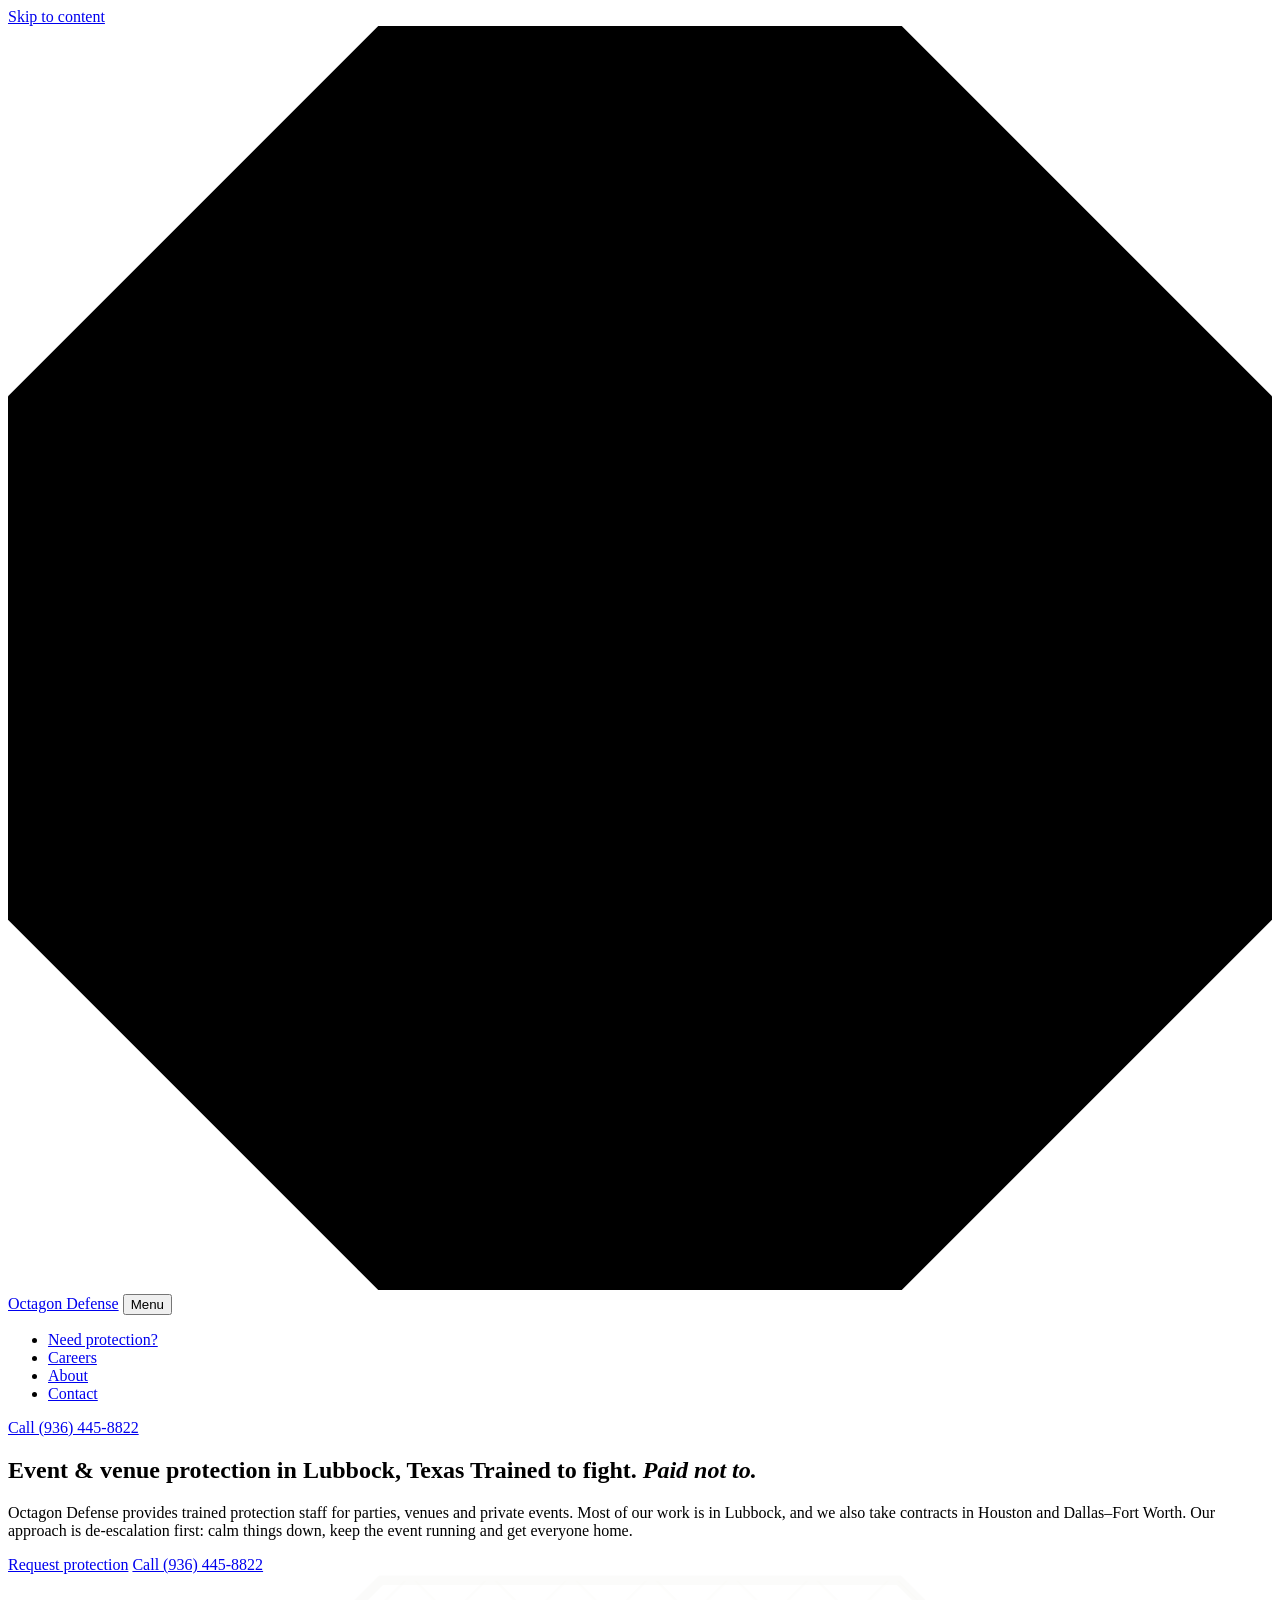
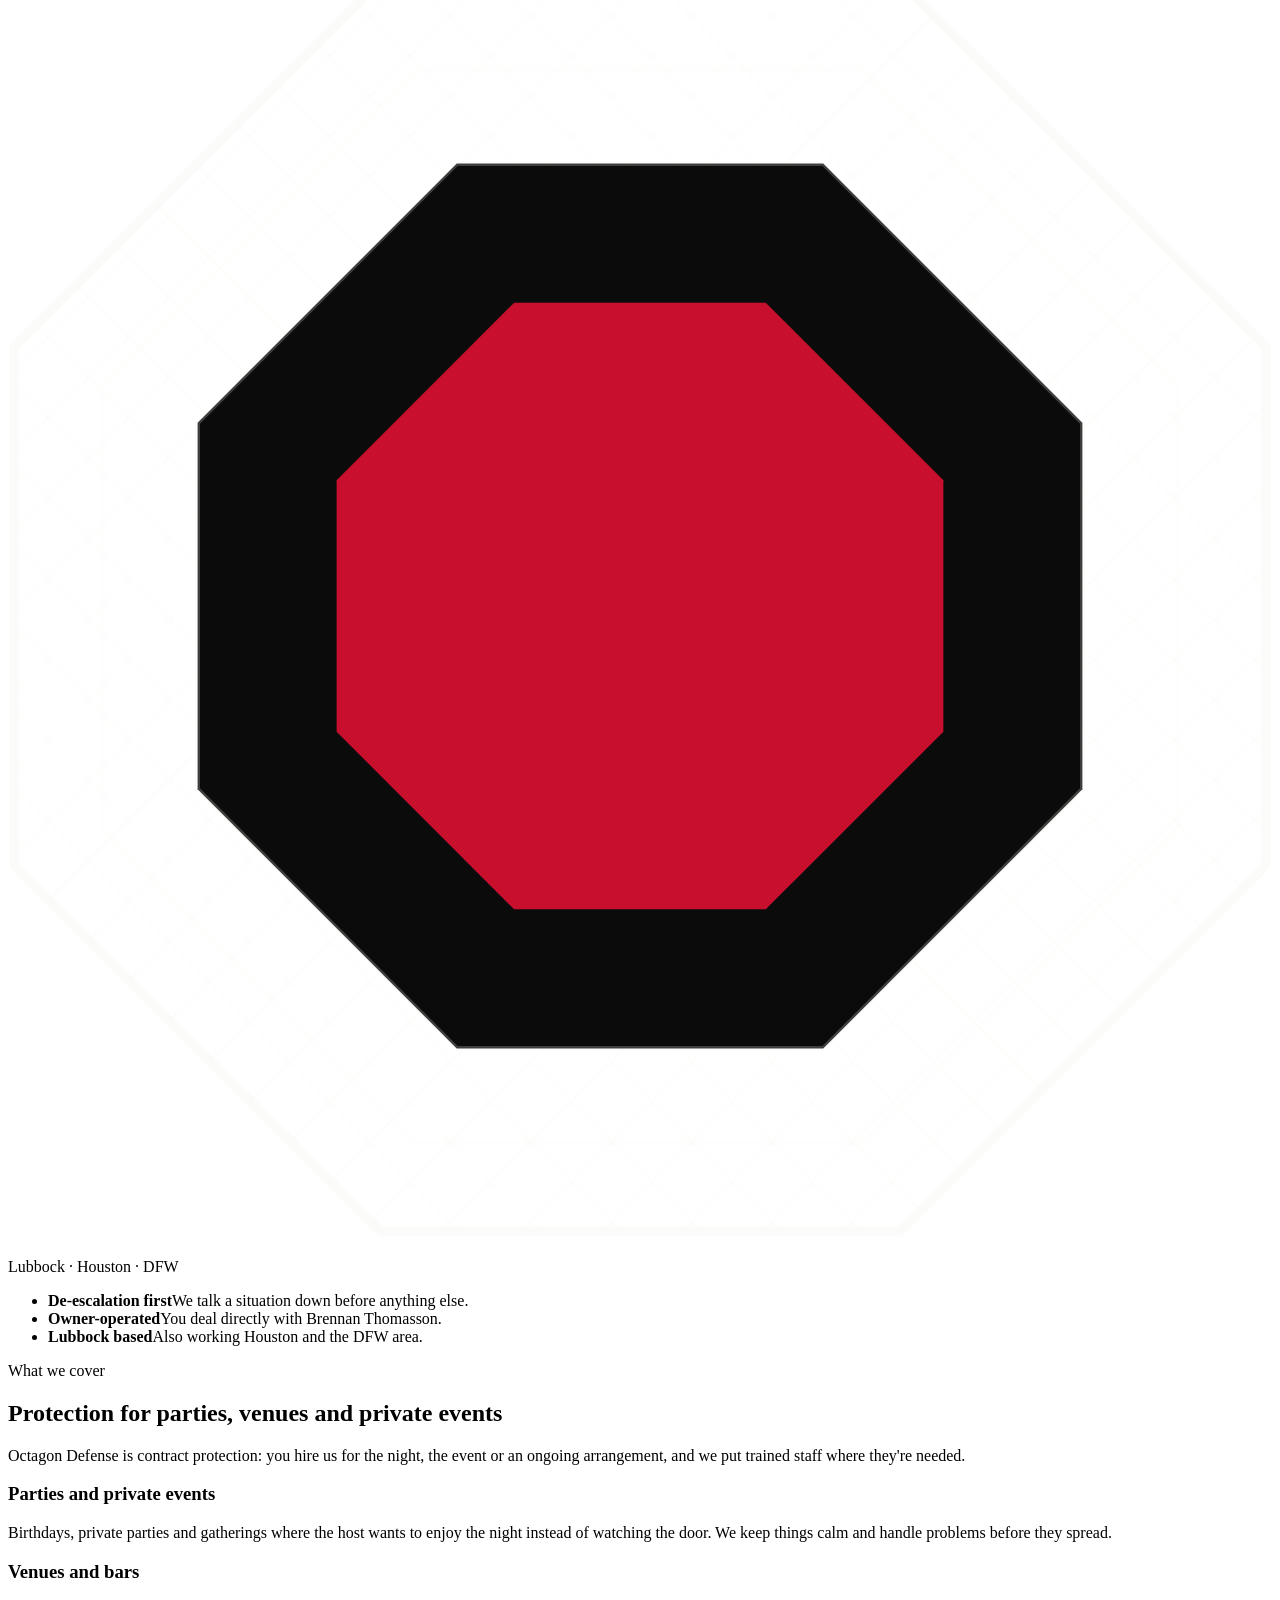
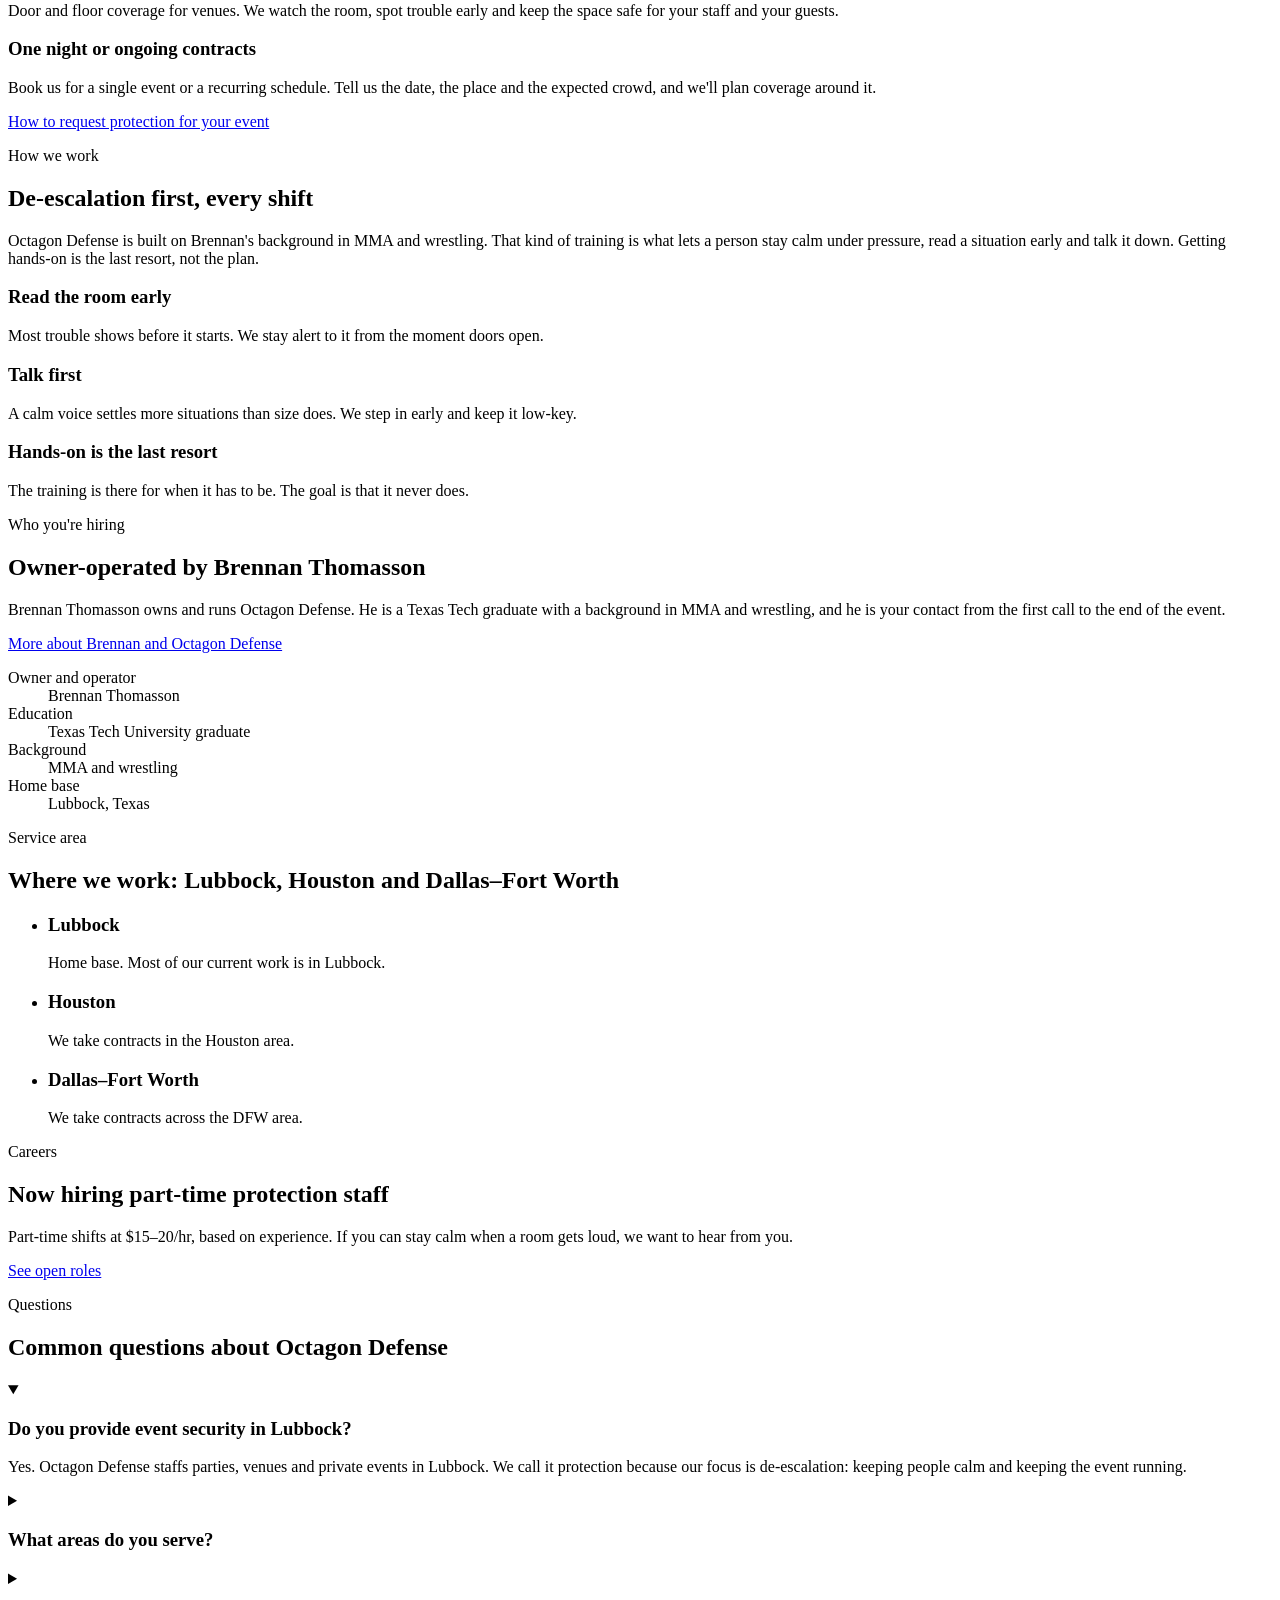
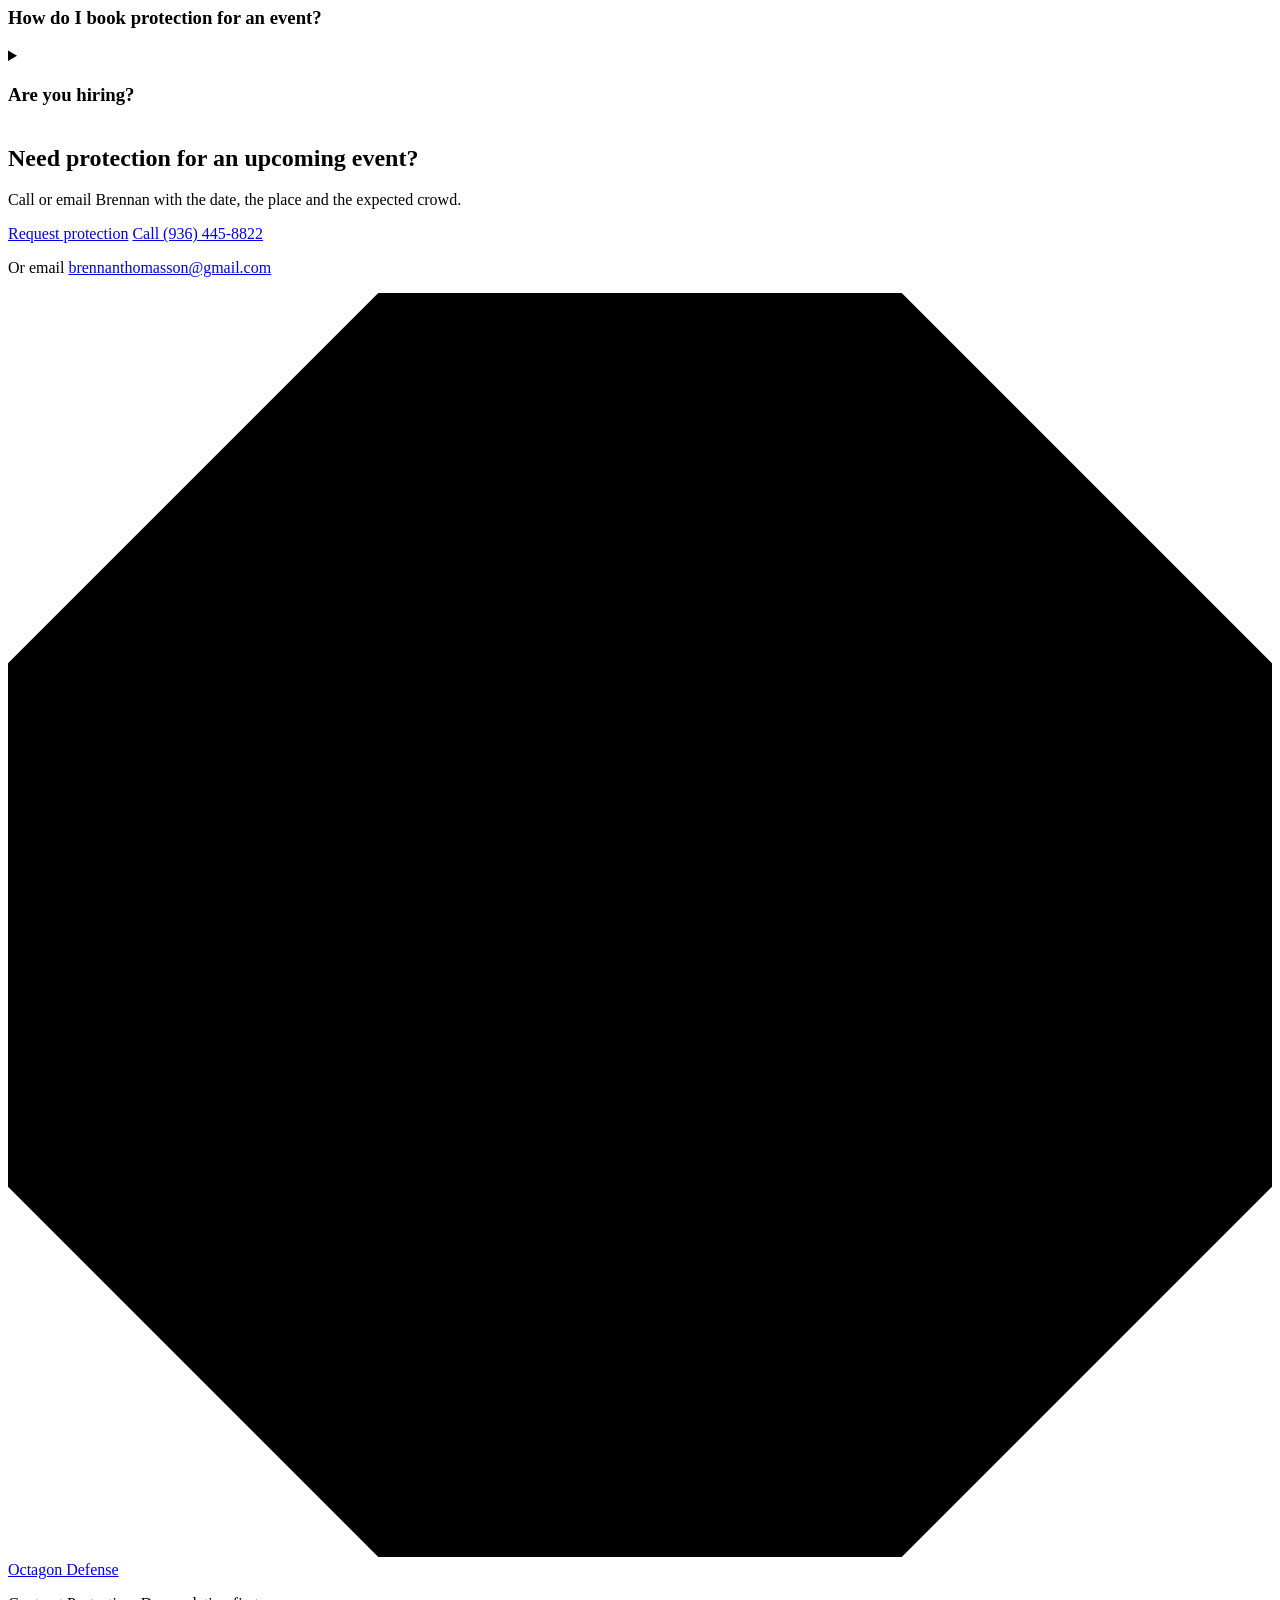
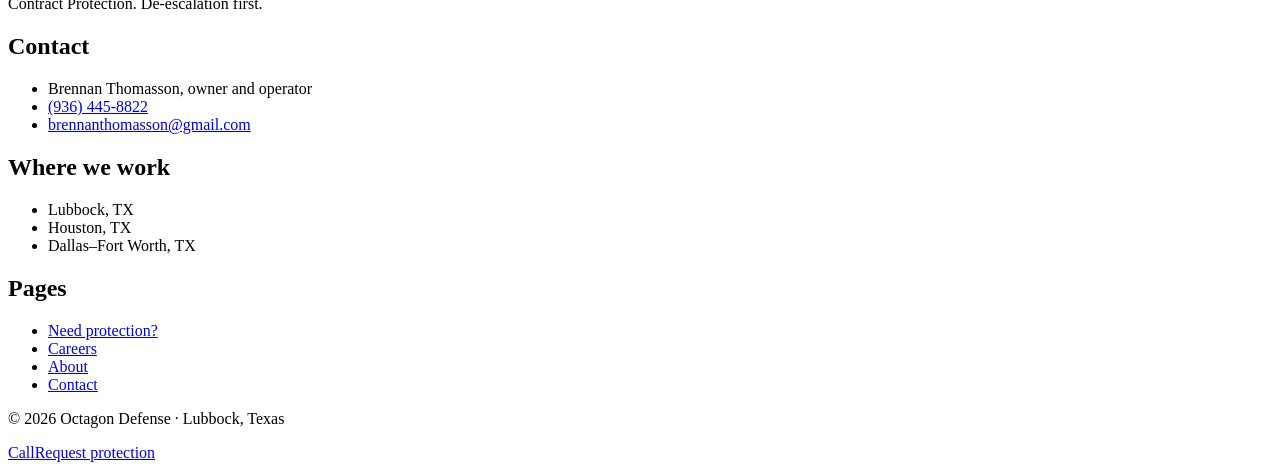
==== public/index.html @ 54324088 "Octagon Defense site: Corner Man brand and homepage - Five brand directions in branding/ (Corner Man" ====
<!doctype html>
<html lang="en-US">
<head>
<meta charset="utf-8">
<meta name="viewport" content="width=device-width, initial-scale=1">
<script>document.documentElement.classList.add("js")</script>
<title>Octagon Defense — Event Security &amp; Protection, Lubbock TX</title>
<meta name="description" content="Octagon Defense provides de-escalation-first event security and protection for parties, venues and private events in Lubbock, Houston and DFW.">
<meta name="robots" content="noindex, follow">
<link rel="canonical" href="https://octagon-defense.workers.dev/">
<meta name="theme-color" content="#0B0B0C">
<link rel="preload" href="/fonts/anton-400.woff2" as="font" type="font/woff2" crossorigin>
<link rel="preload" href="/fonts/barlow-400.woff2" as="font" type="font/woff2" crossorigin>
<link rel="stylesheet" href="/css/site.css?v=15528c0a6e">
<link rel="icon" href="/favicon.ico" sizes="32x32">
<link rel="icon" href="/favicon.svg" type="image/svg+xml">
<link rel="apple-touch-icon" href="/img/apple-touch-icon.png?v=4646a9d104">
<meta property="og:type" content="website">
<meta property="og:site_name" content="Octagon Defense">
<meta property="og:locale" content="en_US">
<meta property="og:title" content="Octagon Defense — Event Security &amp; Protection, Lubbock TX">
<meta property="og:description" content="Octagon Defense provides de-escalation-first event security and protection for parties, venues and private events in Lubbock, Houston and DFW.">
<meta property="og:url" content="https://octagon-defense.workers.dev/">
<meta property="og:image" content="https://octagon-defense.workers.dev/img/og-octagon-defense.jpg?v=378978f8bb">
<meta property="og:image:width" content="1200">
<meta property="og:image:height" content="630">
<meta property="og:image:alt" content="Octagon Defense: a red octagon beside the words Trained to fight. Paid not to.">
<meta name="twitter:card" content="summary_large_image">
<script type="application/ld+json">{"@context":"https://schema.org","@graph":[{"@type":"ProfessionalService","@id":"https://octagon-defense.workers.dev/#business","name":"Octagon Defense","slogan":"Contract Protection","description":"Octagon Defense provides de-escalation-first event security and protection for parties, venues and private events in Lubbock, Houston and DFW.","url":"https://octagon-defense.workers.dev/","logo":"https://octagon-defense.workers.dev/img/octagon-defense-logo.png?v=7345ac993a","image":"https://octagon-defense.workers.dev/img/og-octagon-defense.jpg?v=378978f8bb","telephone":"+19364458822","email":"brennanthomasson@gmail.com","areaServed":[{"@type":"Place","name":"Lubbock, Texas"},{"@type":"Place","name":"Houston, Texas"},{"@type":"Place","name":"Dallas–Fort Worth, Texas"}],"founder":{"@id":"https://octagon-defense.workers.dev/about/#brennan"}},{"@type":"Person","@id":"https://octagon-defense.workers.dev/about/#brennan","name":"Brennan Thomasson","jobTitle":"Owner and Operator","worksFor":{"@id":"https://octagon-defense.workers.dev/#business"},"alumniOf":{"@type":"CollegeOrUniversity","name":"Texas Tech University"}},{"@type":"WebSite","@id":"https://octagon-defense.workers.dev/#website","url":"https://octagon-defense.workers.dev/","name":"Octagon Defense","publisher":{"@id":"https://octagon-defense.workers.dev/#business"}},{"@type":"FAQPage","@id":"https://octagon-defense.workers.dev/#faq","mainEntity":[{"@type":"Question","name":"Do you provide event security in Lubbock?","acceptedAnswer":{"@type":"Answer","text":"Yes. Octagon Defense staffs parties, venues and private events in Lubbock. We call it protection because our focus is de-escalation: keeping people calm and keeping the event running."}},{"@type":"Question","name":"What areas do you serve?","acceptedAnswer":{"@type":"Answer","text":"Lubbock is our home base and where most of our current work is. We also take contracts in Houston and the Dallas–Fort Worth area."}},{"@type":"Question","name":"How do I book protection for an event?","acceptedAnswer":{"@type":"Answer","text":"Call Brennan at (936) 445-8822 or email brennanthomasson@gmail.com with the date, the location and roughly how many guests you expect."}},{"@type":"Question","name":"Are you hiring?","acceptedAnswer":{"@type":"Answer","text":"Yes. We're hiring part-time staff at $15–20/hr, based on experience. The careers page has the details."}}]}]}</script>
<script src="/js/site.js?v=fba6d0ae5c" defer></script>
</head>
<body class="home">
<a class="skip" href="#main">Skip to content</a>
<header class="masthead">
  <div class="masthead__inner">
    <a class="brand" href="/" aria-current="page"><svg class="mark" viewBox="0 0 200 200" aria-hidden="true" focusable="false"><polygon points="58.58,0 141.42,0 200,58.58 200,141.42 141.42,200 58.58,200 0,141.42 0,58.58"/></svg><span class="brand__name">Octagon Defense</span></a>
    <button class="nav-toggle" type="button" aria-expanded="false" aria-controls="site-nav">Menu</button>
    <nav class="nav" id="site-nav" aria-label="Main"><ul><li><a href="/protection/">Need protection?</a></li><li><a href="/careers/">Careers</a></li><li><a href="/about/">About</a></li><li><a href="/contact/">Contact</a></li></ul></nav>
    <a class="btn btn--sm masthead__call" href="tel:+19364458822">Call (936) 445-8822</a>
  </div>
</header>
<main id="main">
<section class="hero t-ink mesh" aria-labelledby="hero-h">
  <div class="wrap hero__inner">
    <div class="hero__copy">
      <h1 id="hero-h"><span class="hero__kicker">Event &amp; venue protection in Lubbock, Texas</span> <span class="hero__slogan">Trained to fight. <em>Paid not to.</em></span></h1>
      <p class="hero__lede">Octagon Defense provides trained protection staff for parties, venues and private events. Most of our work is in Lubbock, and we also take contracts in Houston and Dallas–Fort Worth. Our approach is de-escalation first: calm things down, keep the event running and get everyone home.</p>
      <div class="actions">
        <a class="btn" href="/protection/">Request protection</a>
        <a class="btn btn--ghost" href="tel:+19364458822">Call (936) 445-8822</a>
      </div>
    </div>
    <div class="hero__art" aria-hidden="true">
      <svg viewBox="0 0 400 400" focusable="false">
        <defs>
          <pattern id="cage" width="18" height="18" patternUnits="userSpaceOnUse" patternTransform="rotate(45)">
            <path d="M0 0V18M0 0H18" stroke="#F4F3EF" stroke-opacity=".16" stroke-width="1.6" fill="none"/>
          </pattern>
          <clipPath id="cage-clip"><polygon points="118.0,2.0 282.0,2.0 398.0,118.0 398.0,282.0 282.0,398.0 118.0,398.0 2.0,282.0 2.0,118.0"/></clipPath>
        </defs>
        <rect width="400" height="400" fill="url(#cage)" clip-path="url(#cage-clip)"/>
        <polygon points="118.0,2.0 282.0,2.0 398.0,118.0 398.0,282.0 282.0,398.0 118.0,398.0 2.0,282.0 2.0,118.0" fill="none" stroke="#F4F3EF" stroke-opacity=".35" stroke-width="3"/>
        <polygon points="129.6,30.0 270.4,30.0 370.0,129.6 370.0,270.4 270.4,370.0 129.6,370.0 30.0,270.4 30.0,129.6" fill="none" stroke="#F4F3EF" stroke-opacity=".14" stroke-width="1.5"/>
        <polygon points="142.0,60.0 258.0,60.0 340.0,142.0 340.0,258.0 258.0,340.0 142.0,340.0 60.0,258.0 60.0,142.0" fill="#0B0B0C" stroke="#F4F3EF" stroke-opacity=".22" stroke-width="1.5"/>
        <polygon class="hero__core" points="160.2,104.0 239.8,104.0 296.0,160.2 296.0,239.8 239.8,296.0 160.2,296.0 104.0,239.8 104.0,160.2" fill="#C8102E"/>
      </svg>
      <p class="hero__where">Lubbock · Houston · DFW</p>
    </div>
  </div>
</section>

<section class="strip t-ink2" aria-label="At a glance">
  <ul class="wrap strip__list">
    <li><strong>De-escalation first</strong><span>We talk a situation down before anything else.</span></li>
    <li><strong>Owner-operated</strong><span>You deal directly with Brennan Thomasson.</span></li>
    <li><strong>Lubbock based</strong><span>Also working Houston and the DFW area.</span></li>
  </ul>
</section>

<section class="sec t-mat" aria-labelledby="cover-h">
  <div class="wrap">
    <div class="sec__head" data-animate>
      <p class="eyebrow">What we cover</p>
      <h2 id="cover-h">Protection for parties, venues and private events</h2>
      <p class="sec__lede">Octagon Defense is contract protection: you hire us for the night, the event or an ongoing arrangement, and we put trained staff where they're needed.</p>
    </div>
    <div class="cards" data-animate-stagger>
      <article class="card">
        <h3>Parties and private events</h3>
        <p>Birthdays, private parties and gatherings where the host wants to enjoy the night instead of watching the door. We keep things calm and handle problems before they spread.</p>
      </article>
      <article class="card">
        <h3>Venues and bars</h3>
        <p>Door and floor coverage for venues. We watch the room, spot trouble early and keep the space safe for your staff and your guests.</p>
      </article>
      <article class="card">
        <h3>One night or ongoing contracts</h3>
        <p>Book us for a single event or a recurring schedule. Tell us the date, the place and the expected crowd, and we'll plan coverage around it.</p>
      </article>
    </div>
    <p class="sec__more"><a class="link-arrow" href="/protection/">How to request protection for your event</a></p>
  </div>
</section>

<section class="sec t-ink mesh" aria-labelledby="approach-h">
  <div class="wrap approach">
    <div class="approach__intro" data-animate>
      <p class="eyebrow">How we work</p>
      <h2 id="approach-h">De-escalation first, every shift</h2>
      <p>Octagon Defense is built on Brennan's background in MMA and wrestling. That kind of training is what lets a person stay calm under pressure, read a situation early and talk it down. Getting hands-on is the last resort, not the plan.</p>
    </div>
    <div class="approach__points" data-animate-stagger>
      <div class="point">
        <h3>Read the room early</h3>
        <p>Most trouble shows before it starts. We stay alert to it from the moment doors open.</p>
      </div>
      <div class="point">
        <h3>Talk first</h3>
        <p>A calm voice settles more situations than size does. We step in early and keep it low-key.</p>
      </div>
      <div class="point">
        <h3>Hands-on is the last resort</h3>
        <p>The training is there for when it has to be. The goal is that it never does.</p>
      </div>
    </div>
  </div>
</section>

<section class="sec t-mat" aria-labelledby="owner-h">
  <div class="wrap owner">
    <div class="owner__copy" data-animate>
      <p class="eyebrow">Who you're hiring</p>
      <h2 id="owner-h">Owner-operated by Brennan Thomasson</h2>
      <p>Brennan Thomasson owns and runs Octagon Defense. He is a Texas Tech graduate with a background in MMA and wrestling, and he is your contact from the first call to the end of the event.</p>
      <p><a class="link-arrow" href="/about/">More about Brennan and Octagon Defense</a></p>
    </div>
    <dl class="facts" data-animate>
      <div><dt>Owner and operator</dt><dd>Brennan Thomasson</dd></div>
      <div><dt>Education</dt><dd>Texas Tech University graduate</dd></div>
      <div><dt>Background</dt><dd>MMA and wrestling</dd></div>
      <div><dt>Home base</dt><dd>Lubbock, Texas</dd></div>
    </dl>
  </div>
</section>

<section class="sec t-ink" aria-labelledby="areas-h">
  <div class="wrap">
    <div class="sec__head" data-animate>
      <p class="eyebrow">Service area</p>
      <h2 id="areas-h">Where we work: Lubbock, Houston and Dallas–Fort Worth</h2>
    </div>
    <ul class="areas" data-animate-stagger>
      <li class="area area--home"><h3>Lubbock</h3><p>Home base. Most of our current work is in Lubbock.</p></li>
      <li class="area"><h3>Houston</h3><p>We take contracts in the Houston area.</p></li>
      <li class="area"><h3>Dallas–Fort Worth</h3><p>We take contracts across the DFW area.</p></li>
    </ul>
  </div>
</section>

<section class="hiring t-red" aria-labelledby="hiring-h">
  <div class="wrap hiring__inner">
    <div>
      <p class="eyebrow">Careers</p>
      <h2 id="hiring-h">Now hiring <span class="nowrap">part-time</span> protection staff</h2>
      <p>Part-time shifts at $15–20/hr, based on experience. If you can stay calm when a room gets loud, we want to hear from you.</p>
    </div>
    <a class="btn btn--ink" href="/careers/">See open roles</a>
  </div>
</section>

<section class="sec t-mat" aria-labelledby="faq-h">
  <div class="wrap faq-wrap">
    <div class="sec__head">
      <p class="eyebrow">Questions</p>
      <h2 id="faq-h">Common questions about Octagon Defense</h2>
    </div>
    <div class="faqs">
      <details class="faq" open>
        <summary><h3>Do you provide event security in Lubbock?</h3></summary>
        <p>Yes. Octagon Defense staffs parties, venues and private events in Lubbock. We call it protection because our focus is de-escalation: keeping people calm and keeping the event running.</p>
      </details>
      <details class="faq">
        <summary><h3>What areas do you serve?</h3></summary>
        <p>Lubbock is our home base and where most of our current work is. We also take contracts in Houston and the Dallas–Fort Worth area.</p>
      </details>
      <details class="faq">
        <summary><h3>How do I book protection for an event?</h3></summary>
        <p>Call Brennan at (936) 445-8822 or email brennanthomasson@gmail.com with the date, the location and roughly how many guests you expect.</p>
      </details>
      <details class="faq">
        <summary><h3>Are you hiring?</h3></summary>
        <p>Yes. We're hiring part-time staff at $15–20/hr, based on experience. The <a href="/careers/">careers page</a> has the details.</p>
      </details>
    </div>
  </div>
</section>

<section class="closer t-ink mesh" aria-labelledby="closer-h">
  <div class="wrap closer__inner">
    <h2 id="closer-h">Need protection for an upcoming event?</h2>
    <p>Call or email Brennan with the date, the place and the expected crowd.</p>
    <div class="actions">
      <a class="btn" href="/protection/">Request protection</a>
      <a class="btn btn--ghost" href="tel:+19364458822">Call (936) 445-8822</a>
    </div>
    <p class="closer__email">Or email <a href="mailto:brennanthomasson@gmail.com">brennanthomasson@gmail.com</a></p>
  </div>
</section>

</main>
<footer class="footer t-ink">
  <div class="wrap footer__inner">
    <div class="footer__brand">
      <a class="brand" href="/"><svg class="mark" viewBox="0 0 200 200" aria-hidden="true" focusable="false"><polygon points="58.58,0 141.42,0 200,58.58 200,141.42 141.42,200 58.58,200 0,141.42 0,58.58"/></svg><span class="brand__name">Octagon Defense</span></a>
      <p class="footer__tag">Contract Protection. De-escalation first.</p>
    </div>
    <div>
      <h2 class="footer__h">Contact</h2>
      <ul class="footer__list">
        <li>Brennan Thomasson, owner and operator</li>
        <li><a href="tel:+19364458822">(936) 445-8822</a></li>
        <li><a href="mailto:brennanthomasson@gmail.com">brennanthomasson@gmail.com</a></li>
      </ul>
    </div>
    <div>
      <h2 class="footer__h">Where we work</h2>
      <ul class="footer__list"><li>Lubbock, TX</li><li>Houston, TX</li><li>Dallas–Fort Worth, TX</li></ul>
    </div>
    <div>
      <h2 class="footer__h">Pages</h2>
      <ul class="footer__list"><li><a href="/protection/">Need protection?</a></li><li><a href="/careers/">Careers</a></li><li><a href="/about/">About</a></li><li><a href="/contact/">Contact</a></li></ul>
    </div>
  </div>
  <div class="wrap"><p class="footer__legal">© 2026 Octagon Defense · Lubbock, Texas</p></div>
</footer>
<div class="callbar"><a class="btn btn--ghost" href="tel:+19364458822">Call</a><a class="btn" href="/protection/">Request protection</a></div>
</body>
</html>
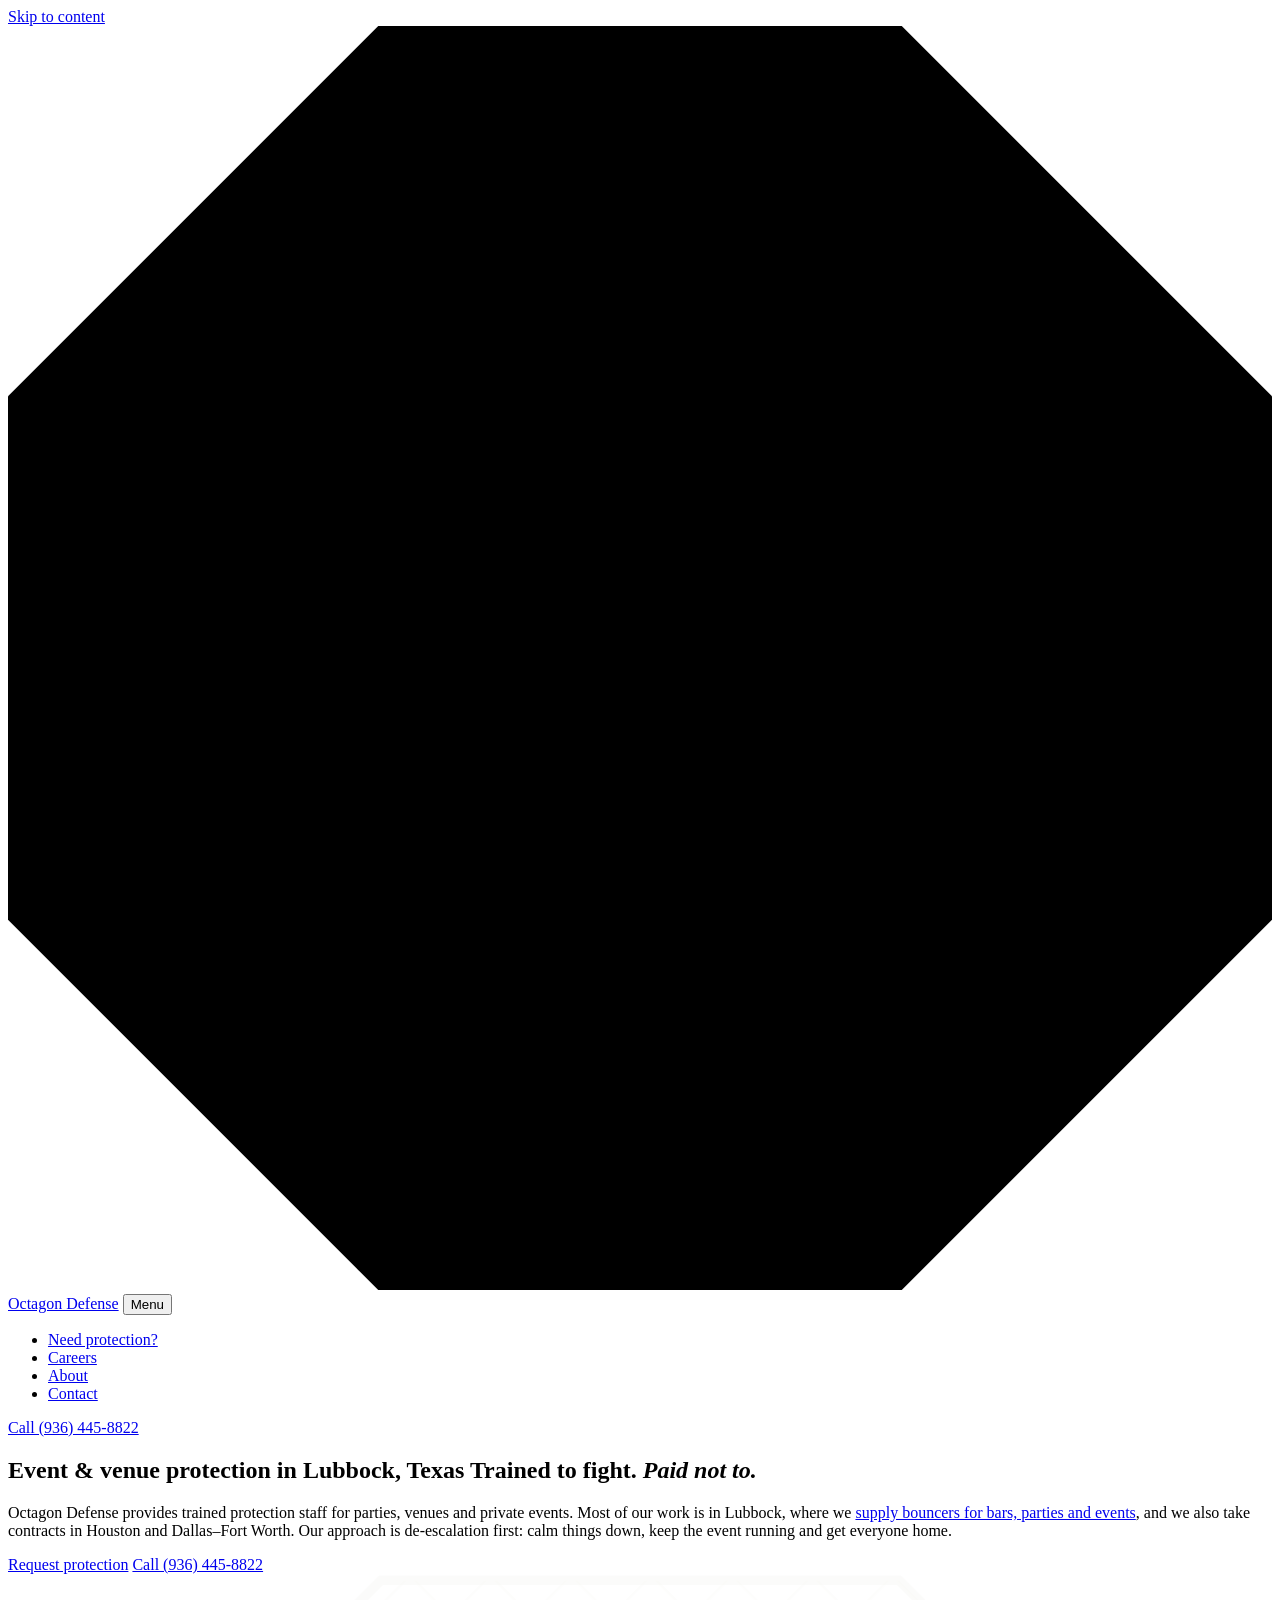
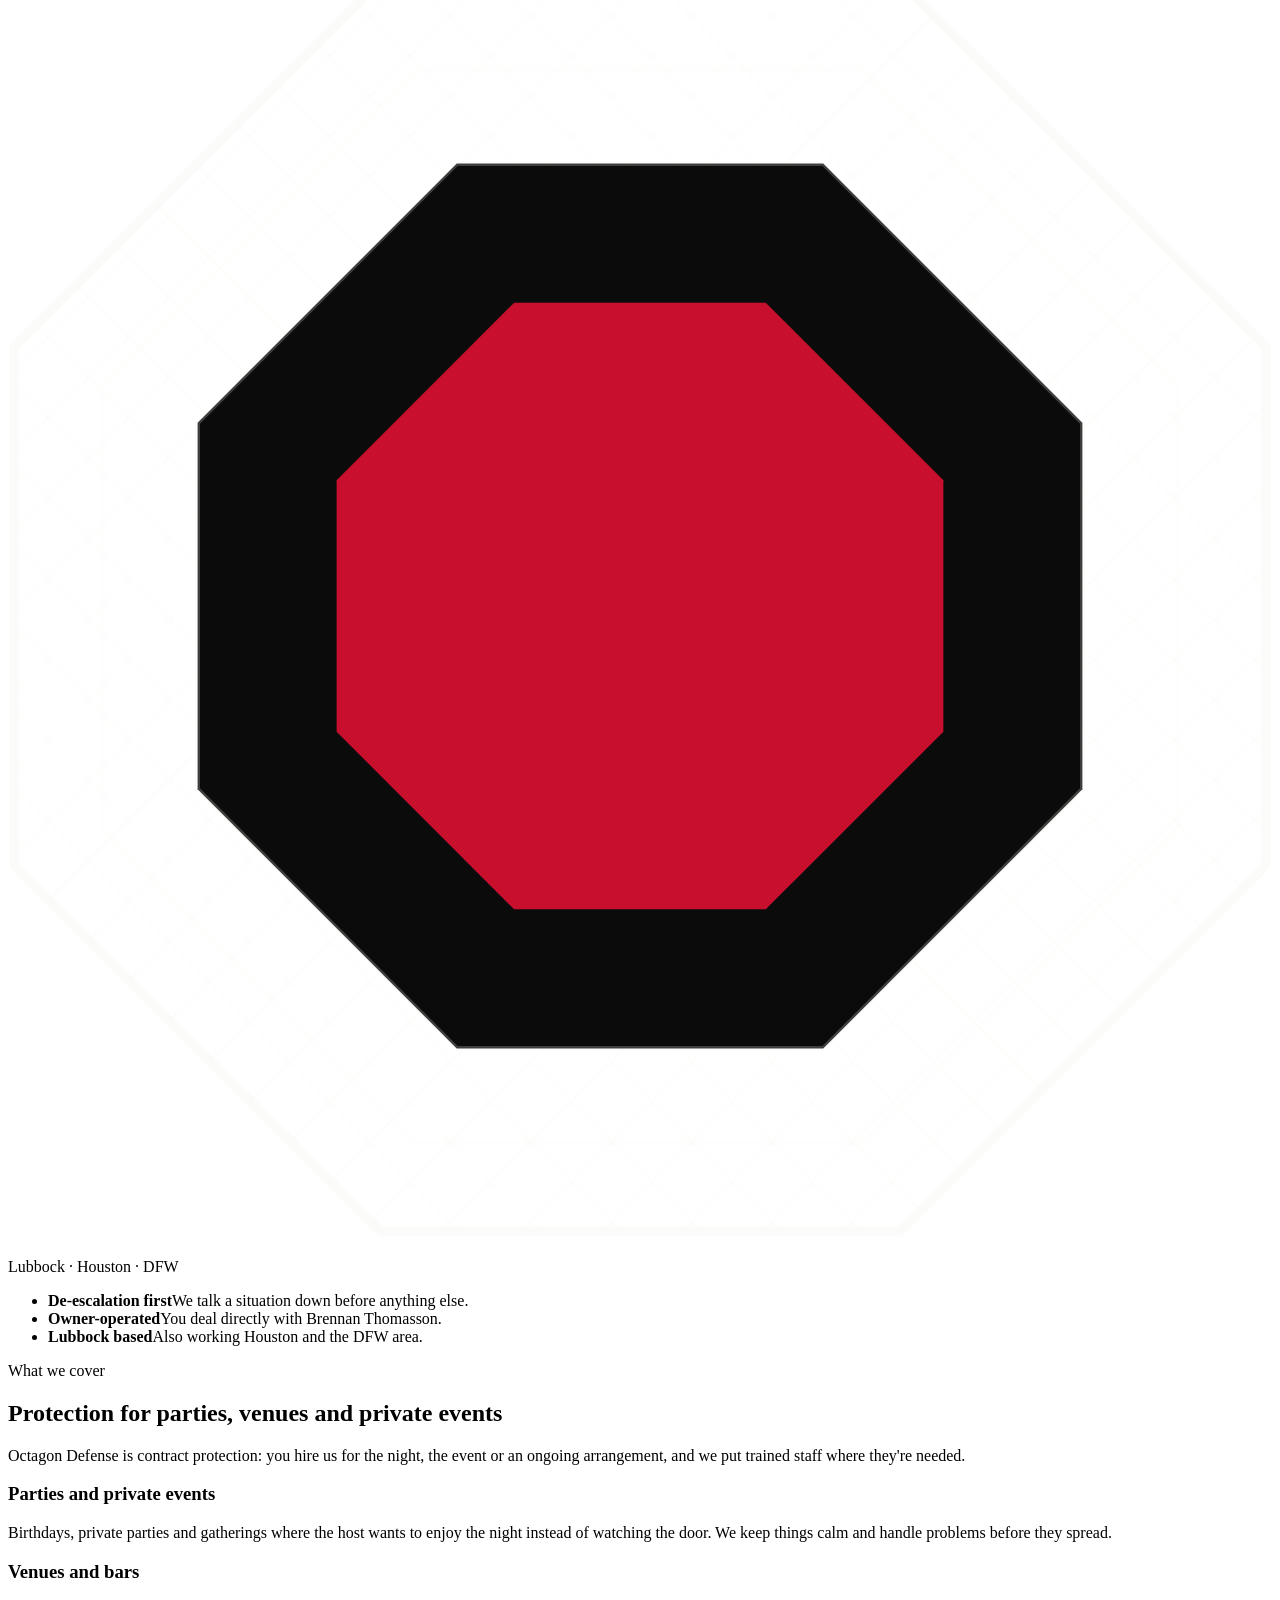
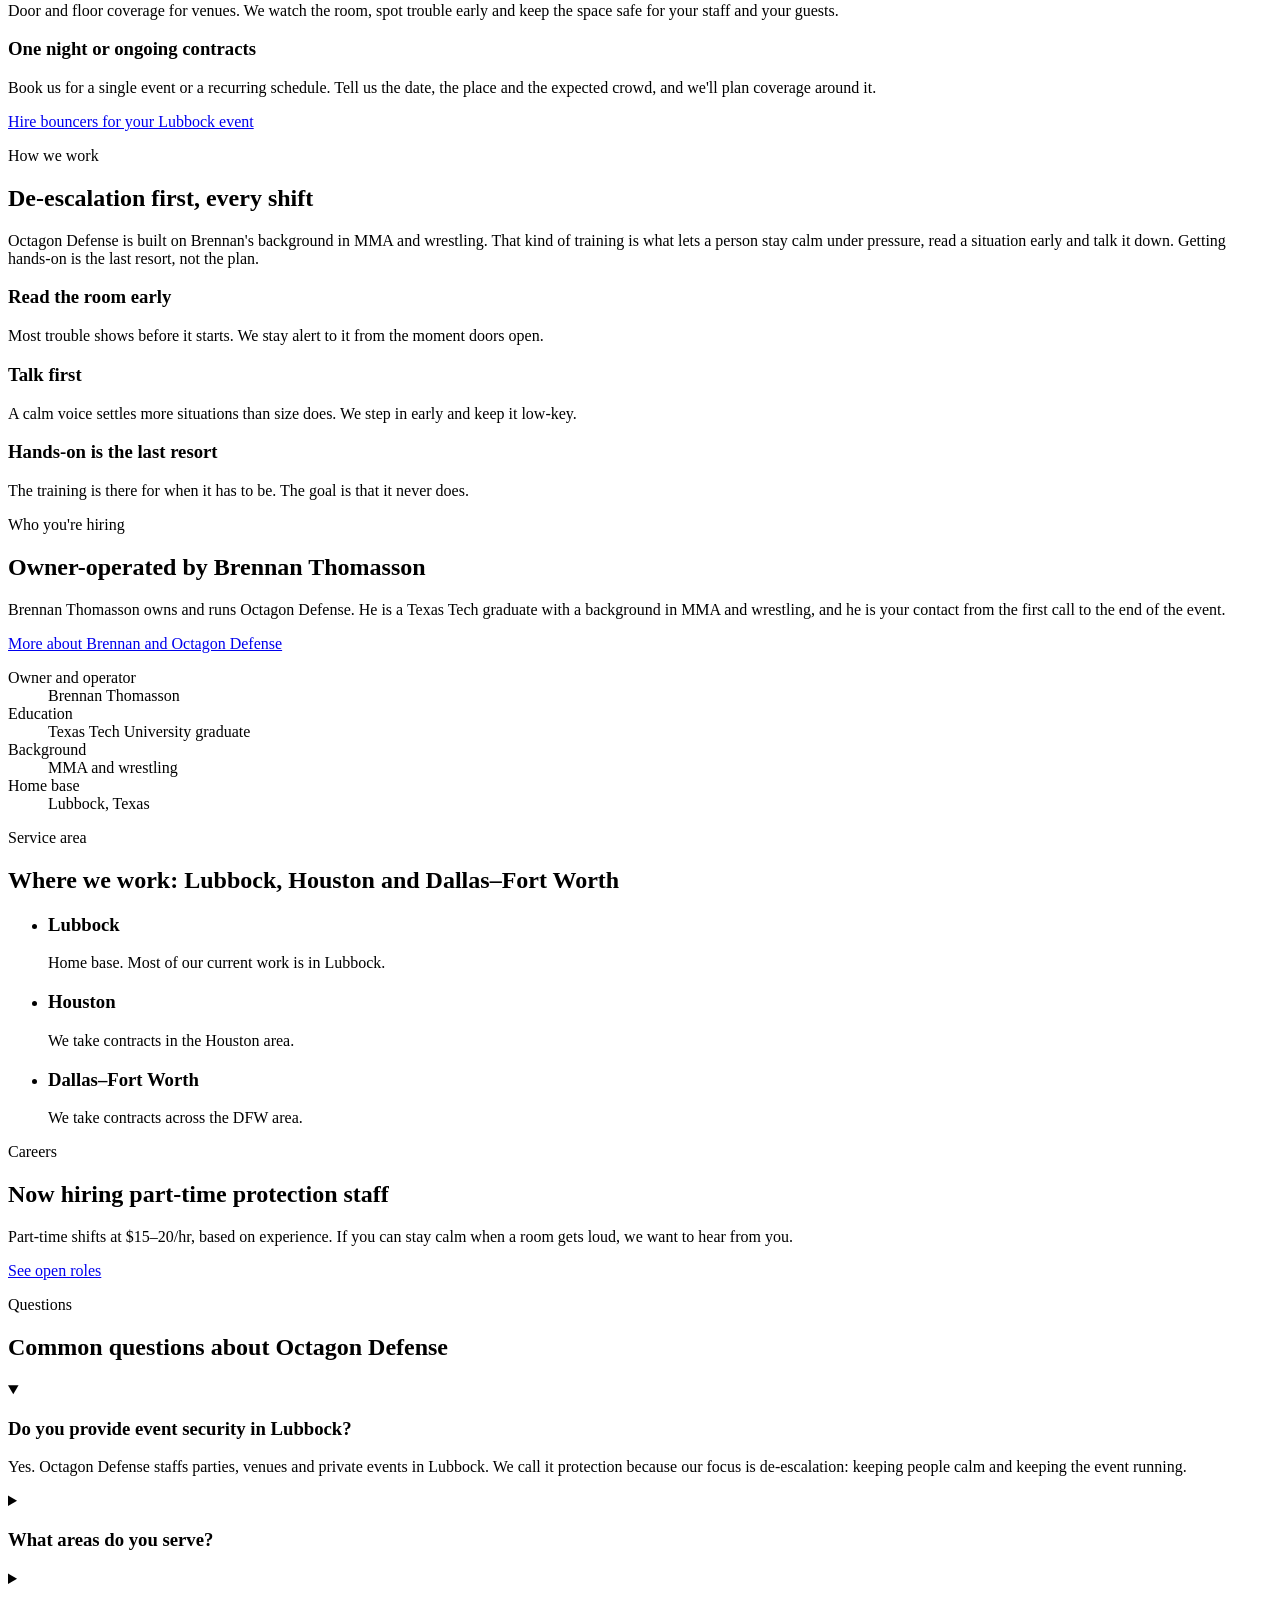
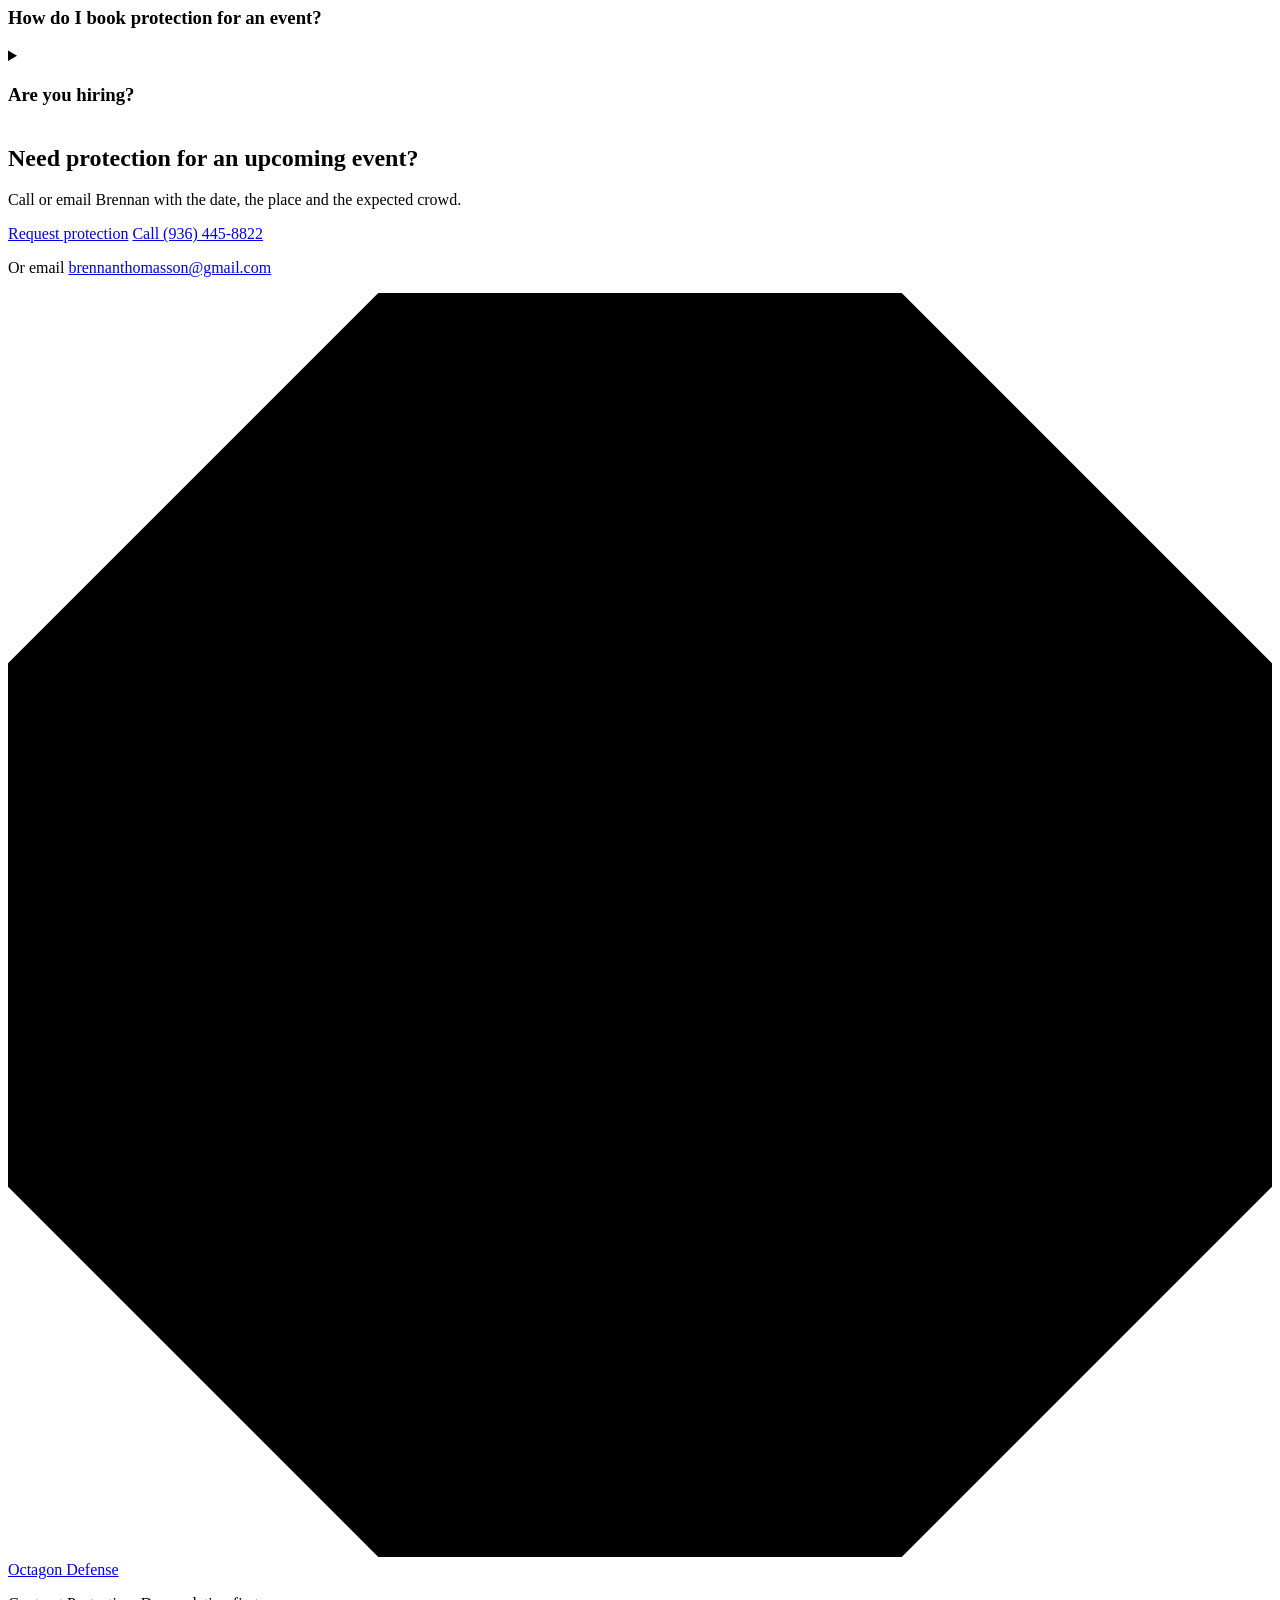
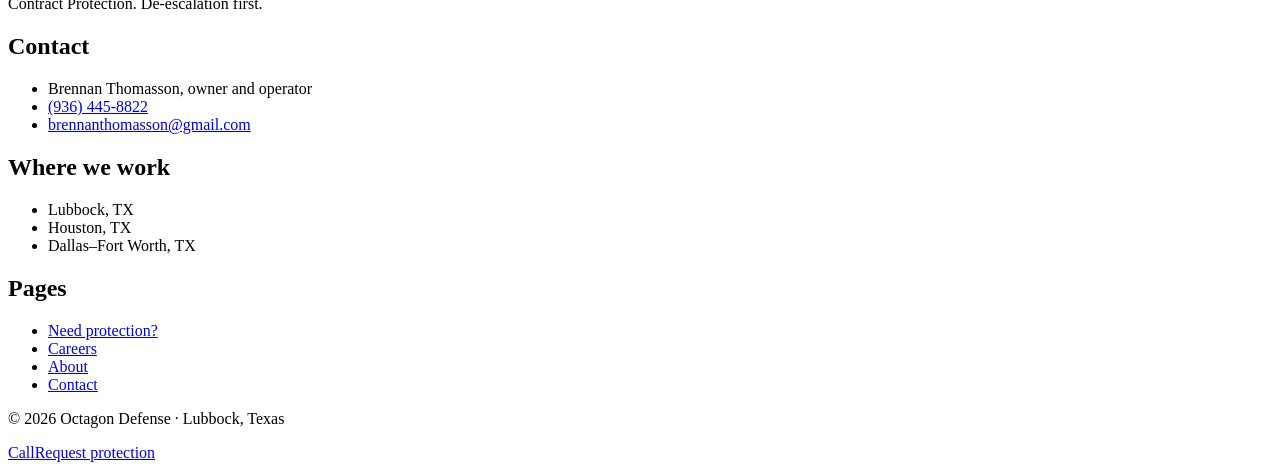
==== commit 10305af3: "Add the bouncer page at /hire-bouncers-lubbock/ - Targets "hire bouncers Lubbock", bar/event bouncer" ====
--- a/public/index.html
+++ b/public/index.html
@@ -11,7 +11,7 @@
 <meta name="theme-color" content="#0B0B0C">
 <link rel="preload" href="/fonts/anton-400.woff2" as="font" type="font/woff2" crossorigin>
 <link rel="preload" href="/fonts/barlow-400.woff2" as="font" type="font/woff2" crossorigin>
-<link rel="stylesheet" href="/css/site.css?v=15528c0a6e">
+<link rel="stylesheet" href="/css/site.css?v=77026a74ec">
 <link rel="icon" href="/favicon.ico" sizes="32x32">
 <link rel="icon" href="/favicon.svg" type="image/svg+xml">
 <link rel="apple-touch-icon" href="/img/apple-touch-icon.png?v=4646a9d104">
@@ -27,7 +27,7 @@
 <meta property="og:image:alt" content="Octagon Defense: a red octagon beside the words Trained to fight. Paid not to.">
 <meta name="twitter:card" content="summary_large_image">
 <script type="application/ld+json">{"@context":"https://schema.org","@graph":[{"@type":"ProfessionalService","@id":"https://octagon-defense.workers.dev/#business","name":"Octagon Defense","slogan":"Contract Protection","description":"Octagon Defense provides de-escalation-first event security and protection for parties, venues and private events in Lubbock, Houston and DFW.","url":"https://octagon-defense.workers.dev/","logo":"https://octagon-defense.workers.dev/img/octagon-defense-logo.png?v=7345ac993a","image":"https://octagon-defense.workers.dev/img/og-octagon-defense.jpg?v=378978f8bb","telephone":"+19364458822","email":"brennanthomasson@gmail.com","areaServed":[{"@type":"Place","name":"Lubbock, Texas"},{"@type":"Place","name":"Houston, Texas"},{"@type":"Place","name":"Dallas–Fort Worth, Texas"}],"founder":{"@id":"https://octagon-defense.workers.dev/about/#brennan"}},{"@type":"Person","@id":"https://octagon-defense.workers.dev/about/#brennan","name":"Brennan Thomasson","jobTitle":"Owner and Operator","worksFor":{"@id":"https://octagon-defense.workers.dev/#business"},"alumniOf":{"@type":"CollegeOrUniversity","name":"Texas Tech University"}},{"@type":"WebSite","@id":"https://octagon-defense.workers.dev/#website","url":"https://octagon-defense.workers.dev/","name":"Octagon Defense","publisher":{"@id":"https://octagon-defense.workers.dev/#business"}},{"@type":"FAQPage","@id":"https://octagon-defense.workers.dev/#faq","mainEntity":[{"@type":"Question","name":"Do you provide event security in Lubbock?","acceptedAnswer":{"@type":"Answer","text":"Yes. Octagon Defense staffs parties, venues and private events in Lubbock. We call it protection because our focus is de-escalation: keeping people calm and keeping the event running."}},{"@type":"Question","name":"What areas do you serve?","acceptedAnswer":{"@type":"Answer","text":"Lubbock is our home base and where most of our current work is. We also take contracts in Houston and the Dallas–Fort Worth area."}},{"@type":"Question","name":"How do I book protection for an event?","acceptedAnswer":{"@type":"Answer","text":"Call Brennan at (936) 445-8822 or email brennanthomasson@gmail.com with the date, the location and roughly how many guests you expect."}},{"@type":"Question","name":"Are you hiring?","acceptedAnswer":{"@type":"Answer","text":"Yes. We're hiring part-time staff at $15–20/hr, based on experience. The careers page has the details."}}]}]}</script>
-<script src="/js/site.js?v=fba6d0ae5c" defer></script>
+<script src="/js/site.js?v=e29a9e1c01" defer></script>
 </head>
 <body class="home">
 <a class="skip" href="#main">Skip to content</a>
@@ -35,7 +35,7 @@
   <div class="masthead__inner">
     <a class="brand" href="/" aria-current="page"><svg class="mark" viewBox="0 0 200 200" aria-hidden="true" focusable="false"><polygon points="58.58,0 141.42,0 200,58.58 200,141.42 141.42,200 58.58,200 0,141.42 0,58.58"/></svg><span class="brand__name">Octagon Defense</span></a>
     <button class="nav-toggle" type="button" aria-expanded="false" aria-controls="site-nav">Menu</button>
-    <nav class="nav" id="site-nav" aria-label="Main"><ul><li><a href="/protection/">Need protection?</a></li><li><a href="/careers/">Careers</a></li><li><a href="/about/">About</a></li><li><a href="/contact/">Contact</a></li></ul></nav>
+    <nav class="nav" id="site-nav" aria-label="Main"><ul><li><a href="/hire-bouncers-lubbock/">Need protection?</a></li><li><a href="/careers/">Careers</a></li><li><a href="/about/">About</a></li><li><a href="/contact/">Contact</a></li></ul></nav>
     <a class="btn btn--sm masthead__call" href="tel:+19364458822">Call (936) 445-8822</a>
   </div>
 </header>
@@ -44,9 +44,9 @@
   <div class="wrap hero__inner">
     <div class="hero__copy">
       <h1 id="hero-h"><span class="hero__kicker">Event &amp; venue protection in Lubbock, Texas</span> <span class="hero__slogan">Trained to fight. <em>Paid not to.</em></span></h1>
-      <p class="hero__lede">Octagon Defense provides trained protection staff for parties, venues and private events. Most of our work is in Lubbock, and we also take contracts in Houston and Dallas–Fort Worth. Our approach is de-escalation first: calm things down, keep the event running and get everyone home.</p>
+      <p class="hero__lede">Octagon Defense provides trained protection staff for parties, venues and private events. Most of our work is in Lubbock, where we <a href="/hire-bouncers-lubbock/">supply bouncers for bars, parties and events</a>, and we also take contracts in Houston and Dallas–Fort Worth. Our approach is de-escalation first: calm things down, keep the event running and get everyone home.</p>
       <div class="actions">
-        <a class="btn" href="/protection/">Request protection</a>
+        <a class="btn" href="/hire-bouncers-lubbock/#request">Request protection</a>
         <a class="btn btn--ghost" href="tel:+19364458822">Call (936) 445-8822</a>
       </div>
     </div>
@@ -98,7 +98,7 @@
         <p>Book us for a single event or a recurring schedule. Tell us the date, the place and the expected crowd, and we'll plan coverage around it.</p>
       </article>
     </div>
-    <p class="sec__more"><a class="link-arrow" href="/protection/">How to request protection for your event</a></p>
+    <p class="sec__more"><a class="link-arrow" href="/hire-bouncers-lubbock/">Hire bouncers for your Lubbock event</a></p>
   </div>
 </section>
 
@@ -200,7 +200,7 @@
     <h2 id="closer-h">Need protection for an upcoming event?</h2>
     <p>Call or email Brennan with the date, the place and the expected crowd.</p>
     <div class="actions">
-      <a class="btn" href="/protection/">Request protection</a>
+      <a class="btn" href="/hire-bouncers-lubbock/#request">Request protection</a>
       <a class="btn btn--ghost" href="tel:+19364458822">Call (936) 445-8822</a>
     </div>
     <p class="closer__email">Or email <a href="mailto:brennanthomasson@gmail.com">brennanthomasson@gmail.com</a></p>
@@ -228,11 +228,11 @@
     </div>
     <div>
       <h2 class="footer__h">Pages</h2>
-      <ul class="footer__list"><li><a href="/protection/">Need protection?</a></li><li><a href="/careers/">Careers</a></li><li><a href="/about/">About</a></li><li><a href="/contact/">Contact</a></li></ul>
+      <ul class="footer__list"><li><a href="/hire-bouncers-lubbock/">Need protection?</a></li><li><a href="/careers/">Careers</a></li><li><a href="/about/">About</a></li><li><a href="/contact/">Contact</a></li></ul>
     </div>
   </div>
   <div class="wrap"><p class="footer__legal">© 2026 Octagon Defense · Lubbock, Texas</p></div>
 </footer>
-<div class="callbar"><a class="btn btn--ghost" href="tel:+19364458822">Call</a><a class="btn" href="/protection/">Request protection</a></div>
+<div class="callbar"><a class="btn btn--ghost" href="tel:+19364458822">Call</a><a class="btn" href="/hire-bouncers-lubbock/#request">Request protection</a></div>
 </body>
 </html>
